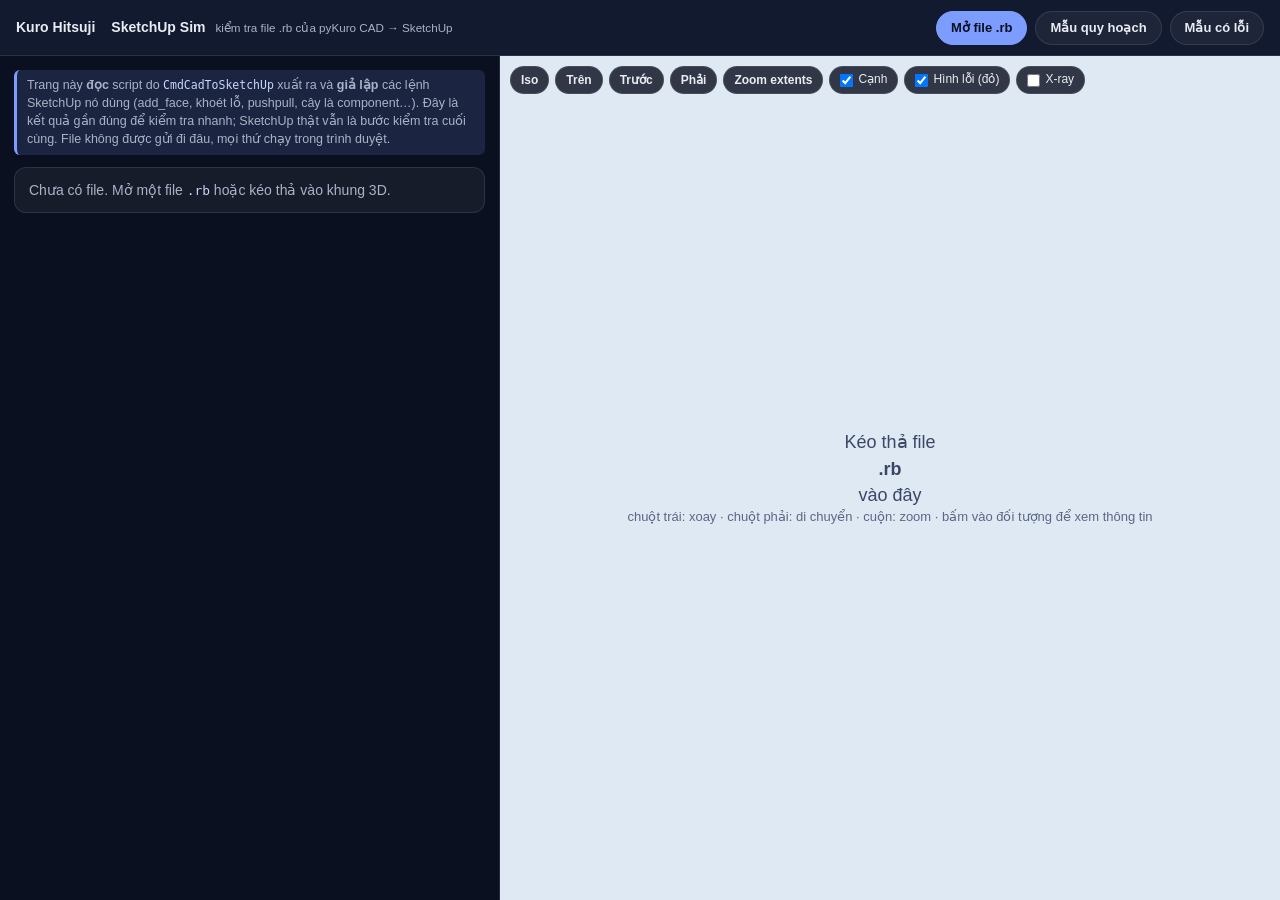
==== sketchup-sim/index.html @ 94a39471 "Add SketchUp Sim: offline checker for pyKuro CAD to SketchUp .rb scripts Static page at /sketchup-si" ====
<!DOCTYPE html>
<html lang="vi">
<head>
  <meta charset="UTF-8" />
  <meta name="viewport" content="width=device-width, initial-scale=1.0" />
  <title>SketchUp Sim | Kuro Hitsuji</title>
  <meta name="description" content="Kiểm tra file .rb do pyKuro CAD → SketchUp xuất ra mà không cần cài SketchUp: dựng thử mô hình 3D, so sánh số đối tượng theo tag và báo các hình SketchUp không dựng được." />
  <link rel="stylesheet" href="style.css" />
</head>
<body>
  <header class="topbar">
    <a class="brand" href="/index.html">Kuro Hitsuji</a>
    <span class="title">SketchUp Sim <small>kiểm tra file .rb của pyKuro CAD → SketchUp</small></span>
    <div class="actions">
      <label class="btn primary" for="file">Mở file .rb</label>
      <input id="file" type="file" accept=".rb,text/plain" hidden />
      <button class="btn" id="sample-ok" type="button">Mẫu quy hoạch</button>
      <button class="btn" id="sample-bad" type="button">Mẫu có lỗi</button>
    </div>
  </header>

  <div class="layout">
    <aside class="side" id="side">
      <p class="note">
        Trang này <b>đọc</b> script do <code>CmdCadToSketchUp</code> xuất ra và <b>giả lập</b> các lệnh SketchUp nó dùng
        (add_face, khoét lỗ, pushpull, cây là component…). Đây là kết quả gần đúng để kiểm tra nhanh;
        SketchUp thật vẫn là bước kiểm tra cuối cùng. File không được gửi đi đâu, mọi thứ chạy trong trình duyệt.
      </p>

      <section id="verdict" class="verdict empty">Chưa có file. Mở một file <code>.rb</code> hoặc kéo thả vào khung 3D.</section>

      <section class="panel" id="console-panel" hidden>
        <h2>Ruby Console (giả lập)</h2>
        <pre id="console"></pre>
      </section>

      <section class="panel" id="tags-panel" hidden>
        <h2>CAD xuất ra so với SketchUp dựng được</h2>
        <div class="table-wrap">
          <table class="tags">
            <thead>
              <tr><th></th><th>Tag / lớp CAD</th><th title="Số đối tượng script yêu cầu tạo (hình × dải cao độ, hoặc số cây)">CAD xuất</th><th title="Số đối tượng SketchUp sẽ tạo được">Dựng</th><th>Bỏ qua</th><th>Cao độ (m)</th><th>Diện tích (m²)</th></tr>
            </thead>
            <tbody id="tags"></tbody>
            <tfoot id="tags-total"></tfoot>
          </table>
        </div>
      </section>

      <section class="panel" id="issues-panel" hidden>
        <h2>Lỗi và cảnh báo <span id="issue-count"></span></h2>
        <div class="filters">
          <label><input type="checkbox" data-level="error" checked /> Lỗi</label>
          <label><input type="checkbox" data-level="warn" checked /> Cảnh báo</label>
          <label><input type="checkbox" data-level="info" /> Ghi chú</label>
        </div>
        <ol id="issues" class="issues"></ol>
      </section>

      <section class="panel" id="info-panel" hidden>
        <h2>Model Info</h2>
        <dl id="info" class="kv"></dl>
      </section>
    </aside>

    <main class="view" id="view">
      <div class="toolbar">
        <button class="btn sm" data-view="iso" type="button">Iso</button>
        <button class="btn sm" data-view="top" type="button">Trên</button>
        <button class="btn sm" data-view="front" type="button">Trước</button>
        <button class="btn sm" data-view="right" type="button">Phải</button>
        <button class="btn sm" id="zoom" type="button">Zoom extents</button>
        <label class="chk"><input type="checkbox" id="edges" checked /> Cạnh</label>
        <label class="chk"><input type="checkbox" id="failed" checked /> Hình lỗi (đỏ)</label>
        <label class="chk"><input type="checkbox" id="xray" /> X-ray</label>
      </div>
      <div id="selection" class="selection" hidden></div>
      <div id="drop" class="drop" hidden>Thả file .rb vào đây</div>
      <div id="empty" class="empty-view">Kéo thả file <b>.rb</b> vào đây<br /><small>chuột trái: xoay · chuột phải: di chuyển · cuộn: zoom · bấm vào đối tượng để xem thông tin</small></div>
    </main>
  </div>

  <script src="lib/three.min.js"></script>
  <script src="lib/OrbitControls.js"></script>
  <script src="rb-sim.js"></script>
  <script src="samples/samples.js"></script>
  <script src="viewer.js"></script>
</body>
</html>
---- sketchup-sim/style.css ----
/* SketchUp Sim - same palette as the site (assets/css/base.css), system fonts so the page works offline */
:root {
  --bg: #0b1020;
  --bg-soft: #121a2f;
  --panel: rgba(255, 255, 255, 0.05);
  --line: rgba(255, 255, 255, 0.1);
  --text: #e8ecf3;
  --muted: #a9b3c7;
  --brand: #7c9cff;
  --brand-soft: rgba(124, 156, 255, 0.15);
  --ok: #5eead4;
  --warn: #fbbf24;
  --err: #f87171;
  --font: Inter, "Segoe UI", Arial, sans-serif;
  --mono: "IBM Plex Mono", ui-monospace, Menlo, Consolas, monospace;
}
* { box-sizing: border-box; margin: 0; padding: 0; }
html, body { height: 100%; }
[hidden] { display: none !important; }
body { background: var(--bg); color: var(--text); font: 14px/1.45 var(--font); overflow: hidden; }
code { font-family: var(--mono); font-size: 0.92em; color: #c9d6ff; }
small { color: var(--muted); font-weight: 400; }

.topbar {
  height: 56px; display: flex; align-items: center; gap: 16px; padding: 0 16px;
  border-bottom: 1px solid var(--line); background: var(--bg-soft);
}
.brand { color: var(--text); font-weight: 800; text-decoration: none; white-space: nowrap; }
.title { font-weight: 700; white-space: nowrap; overflow: hidden; text-overflow: ellipsis; }
.title small { margin-left: 6px; }
.actions { margin-left: auto; display: flex; gap: 8px; }

.btn {
  display: inline-flex; align-items: center; height: 34px; padding: 0 14px; border-radius: 999px; cursor: pointer;
  border: 1px solid var(--line); background: var(--panel); color: var(--text); font: 600 13px var(--font); white-space: nowrap;
}
.btn:hover { border-color: var(--brand); }
.btn.primary { background: var(--brand); border-color: var(--brand); color: #0b1020; }
.btn.sm { height: 28px; padding: 0 10px; font-size: 12px; }

.layout { display: grid; grid-template-columns: minmax(380px, 500px) 1fr; height: calc(100% - 56px); }
.side { overflow-y: auto; padding: 14px; border-right: 1px solid var(--line); display: flex; flex-direction: column; gap: 12px; }
.note { color: var(--muted); font-size: 12.5px; border-left: 3px solid var(--brand); padding: 6px 10px; background: var(--brand-soft); border-radius: 6px; }

.verdict { padding: 12px 14px; border-radius: 12px; border: 1px solid var(--line); background: var(--panel); font-weight: 600; }
.verdict.empty { color: var(--muted); font-weight: 400; }
.verdict.ok { border-color: var(--ok); color: var(--ok); }
.verdict.warn { border-color: var(--warn); color: var(--warn); }
.verdict.err { border-color: var(--err); color: var(--err); }
.verdict small { display: block; margin-top: 4px; }

.panel { border: 1px solid var(--line); border-radius: 12px; background: var(--panel); padding: 10px 12px; }
.panel h2 { font-size: 13px; text-transform: uppercase; letter-spacing: 0.04em; color: var(--muted); margin-bottom: 8px; }
pre#console { font: 12px/1.5 var(--mono); white-space: pre-wrap; color: #d1fae5; background: #050814; padding: 8px 10px; border-radius: 8px; }

.table-wrap { overflow-x: auto; }
table.tags { width: 100%; border-collapse: collapse; font-size: 12.5px; }
.tags th { text-align: left; color: var(--muted); font-weight: 600; padding: 4px 6px; border-bottom: 1px solid var(--line); white-space: nowrap; }
.tags td { padding: 5px 6px; border-bottom: 1px solid var(--line); vertical-align: top; }
.tags td.num { text-align: right; font-variant-numeric: tabular-nums; white-space: nowrap; }
.tags tfoot td { font-weight: 700; border-bottom: 0; }
.tags .tagname { font-family: var(--mono); font-size: 12px; }
.tags .src { color: var(--muted); font-size: 11.5px; }
.tags .bad { color: var(--err); font-weight: 700; }
.tags .good { color: var(--ok); }
.tags tr.hidden-tag td:not(:first-child) { opacity: 0.45; }
.swatch { display: inline-block; width: 14px; height: 14px; border-radius: 3px; border: 1px solid rgba(255, 255, 255, 0.3); vertical-align: -2px; margin-right: 6px; }

.filters { display: flex; gap: 14px; margin-bottom: 6px; color: var(--muted); font-size: 12.5px; }
.issues { list-style: none; display: flex; flex-direction: column; gap: 6px; max-height: 340px; overflow-y: auto; }
.issues li { padding: 6px 8px; border-radius: 8px; background: rgba(0, 0, 0, 0.2); border-left: 3px solid var(--muted); font-size: 12.5px; cursor: default; }
.issues li.error { border-left-color: var(--err); }
.issues li.warn { border-left-color: var(--warn); }
.issues li.clickable { cursor: pointer; }
.issues li.clickable:hover { background: rgba(124, 156, 255, 0.12); }
.issues .ln { font-family: var(--mono); color: var(--muted); margin-right: 6px; }
.issues .code { display: block; margin-top: 3px; font: 11px var(--mono); color: var(--muted); white-space: nowrap; overflow: hidden; text-overflow: ellipsis; }
.issues .none { color: var(--ok); border-left-color: var(--ok); }

.kv { display: grid; grid-template-columns: auto 1fr; gap: 3px 12px; font-size: 12.5px; }
.kv dt { color: var(--muted); }
.kv dd { font-variant-numeric: tabular-nums; word-break: break-word; }

.view { position: relative; overflow: hidden; background: #dfe9f3; }
.view canvas { display: block; }
.toolbar {
  position: absolute; top: 10px; left: 10px; right: 10px; display: flex; flex-wrap: wrap; gap: 6px; align-items: center; z-index: 2;
}
.toolbar .btn { background: rgba(11, 16, 32, 0.82); }
.chk { display: inline-flex; gap: 5px; align-items: center; height: 28px; padding: 0 10px; border-radius: 999px; font-size: 12px; background: rgba(11, 16, 32, 0.82); border: 1px solid var(--line); cursor: pointer; }
.selection {
  position: absolute; left: 10px; bottom: 10px; max-width: min(420px, calc(100% - 20px)); z-index: 2; padding: 10px 12px; border-radius: 12px;
  background: rgba(11, 16, 32, 0.9); border: 1px solid var(--line); font-size: 12.5px;
}
.selection b { color: #c9d6ff; }
.drop {
  position: absolute; inset: 0; z-index: 5; display: grid; place-items: center; font-size: 22px; font-weight: 700; color: #0b1020;
  background: rgba(124, 156, 255, 0.45); border: 3px dashed #0b1020;
}
.empty-view { position: absolute; inset: 0; display: grid; place-content: center; text-align: center; color: #3b4766; font-size: 18px; pointer-events: none; }
.empty-view small { color: #5b6786; font-size: 13px; }

@media (max-width: 860px) {
  body { overflow: auto; }
  .topbar { height: auto; flex-wrap: wrap; padding: 10px 16px; }
  .title small { display: none; }
  .actions { margin-left: 0; flex-wrap: wrap; }
  .layout { display: flex; flex-direction: column-reverse; height: auto; }
  .view { height: 65vh; }
  .side { border-right: 0; overflow: visible; }
}
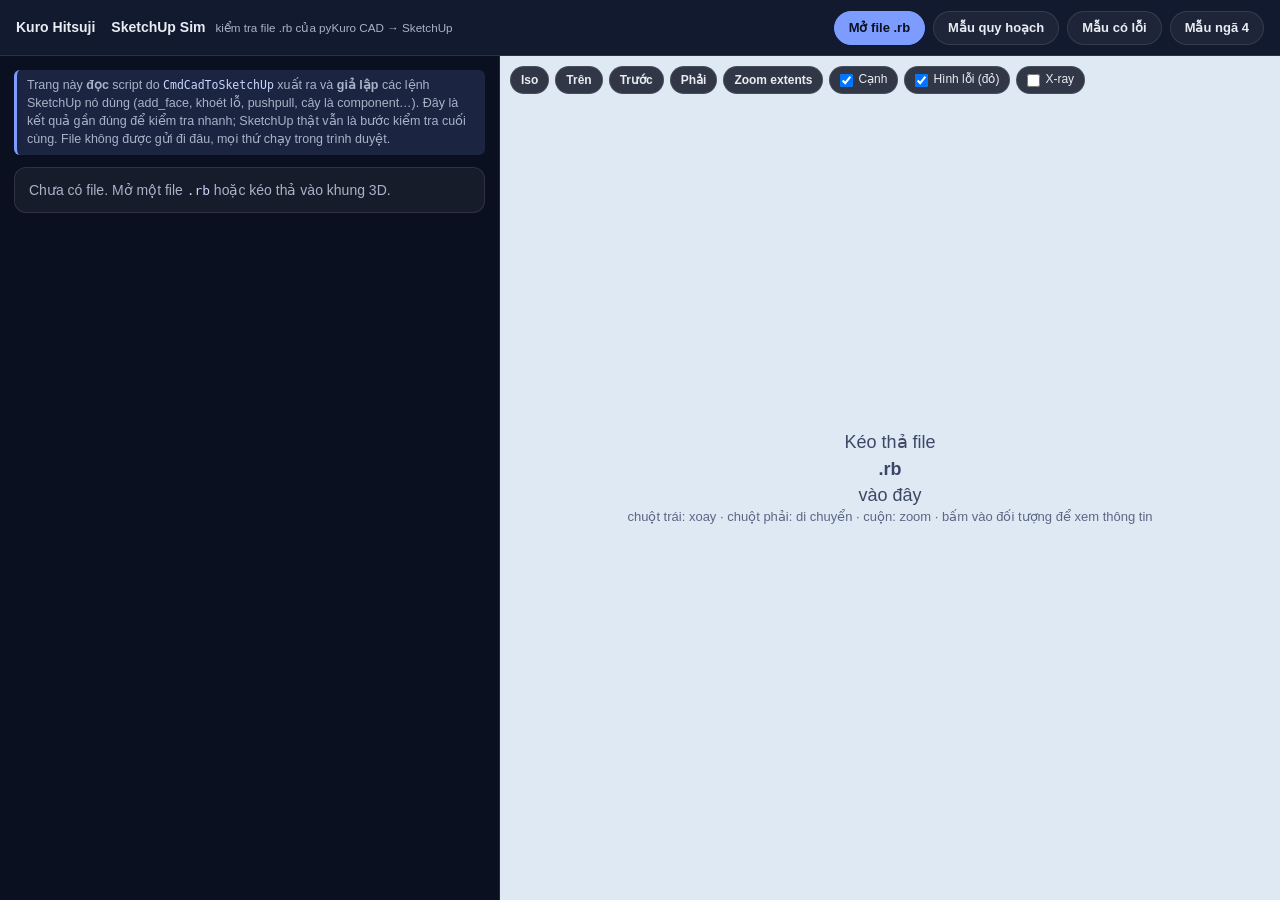
==== commit 88942c32: "SketchUp Sim: add 4-way intersection sample (fillets + chamfers) sample_nga4.rb is written by the re" ====
--- a/sketchup-sim/index.html
+++ b/sketchup-sim/index.html
@@ -16,6 +16,7 @@
       <input id="file" type="file" accept=".rb,text/plain" hidden />
       <button class="btn" id="sample-ok" type="button">Mẫu quy hoạch</button>
       <button class="btn" id="sample-bad" type="button">Mẫu có lỗi</button>
+      <button class="btn" id="sample-nga4" type="button" title="Ngã 4: mép đường bo góc (fillet), vỉa hè vát góc (chamfer)">Mẫu ngã 4</button>
     </div>
   </header>
 
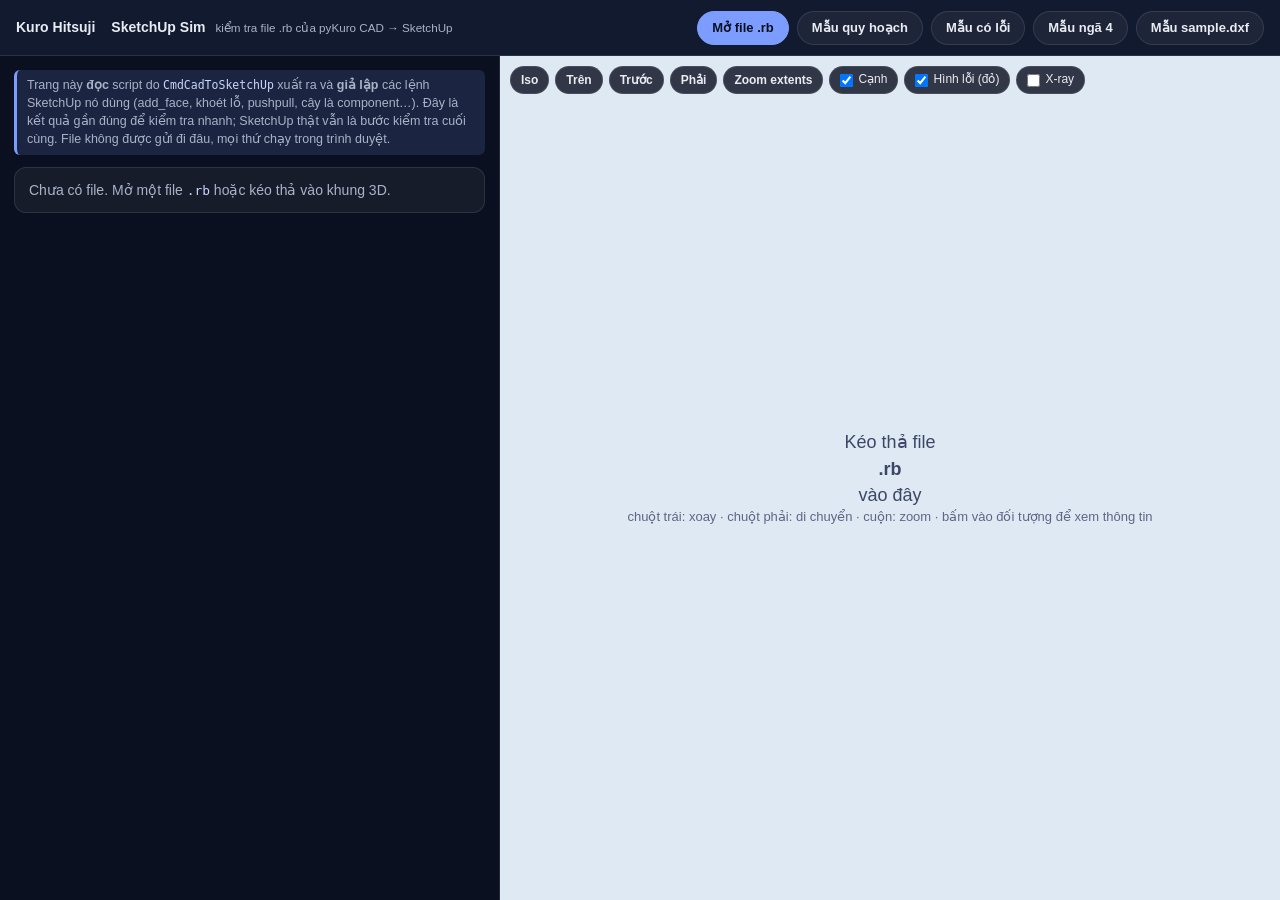
==== commit 965d088e: "SketchUp Sim: planning sample with filleted curbs and chamfered lots, sample.dxf sample The planning" ====
--- a/sketchup-sim/index.html
+++ b/sketchup-sim/index.html
@@ -17,6 +17,7 @@
       <button class="btn" id="sample-ok" type="button">Mẫu quy hoạch</button>
       <button class="btn" id="sample-bad" type="button">Mẫu có lỗi</button>
       <button class="btn" id="sample-nga4" type="button" title="Ngã 4: mép đường bo góc (fillet), vỉa hè vát góc (chamfer)">Mẫu ngã 4</button>
+      <button class="btn" id="sample-thuc" type="button" title="samples/sample.dxf: 3 cụm lô, bó vỉa bo góc R4.85 m, vỉa hè dạng hatch vành">Mẫu sample.dxf</button>
     </div>
   </header>
 
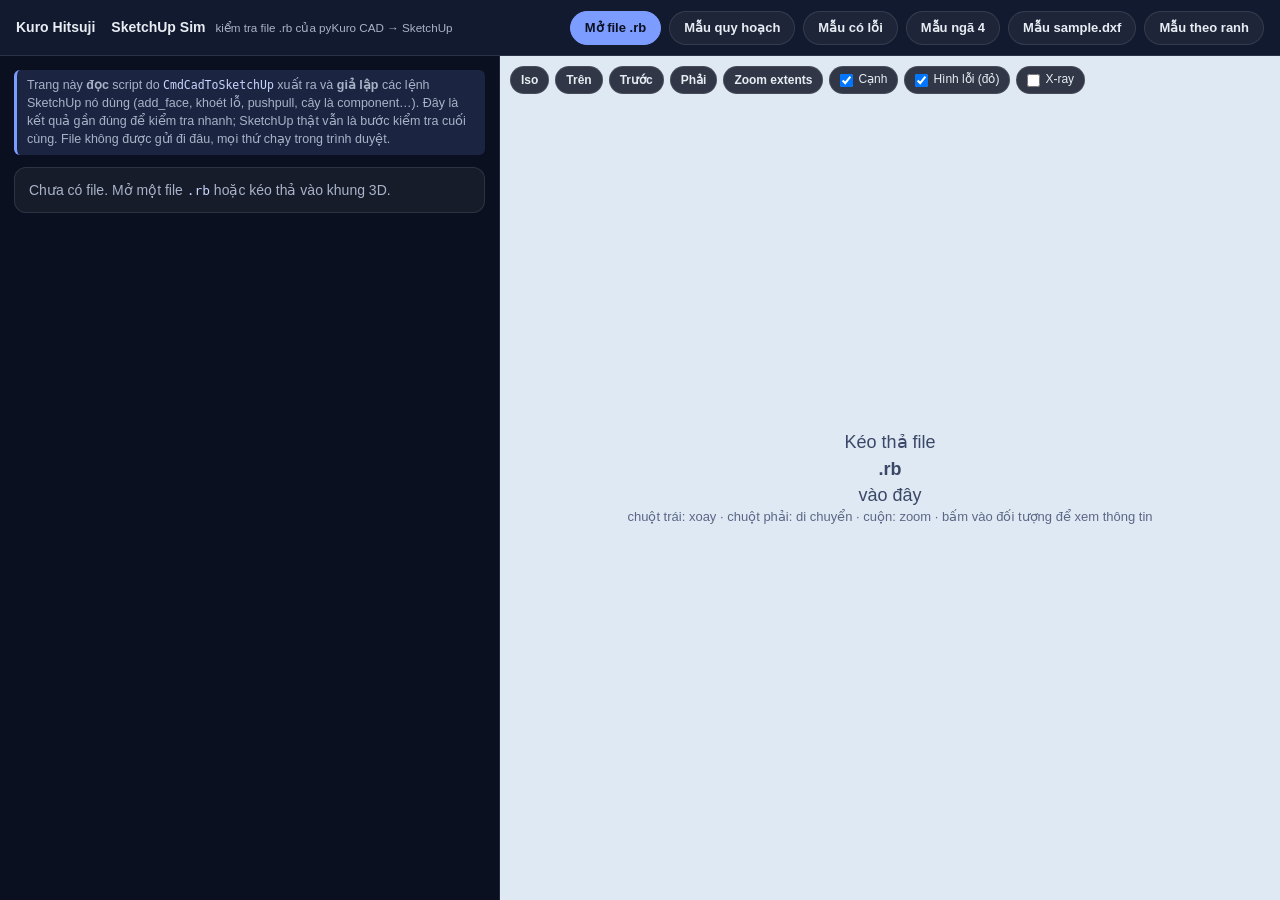
==== commit cb95a350: "SketchUp sim: masterplan sample, centre lines, crosswalks and park in the planning sample - "Mẫu the" ====
--- a/sketchup-sim/index.html
+++ b/sketchup-sim/index.html
@@ -18,6 +18,7 @@
       <button class="btn" id="sample-bad" type="button">Mẫu có lỗi</button>
       <button class="btn" id="sample-nga4" type="button" title="Ngã 4: mép đường bo góc (fillet), vỉa hè vát góc (chamfer)">Mẫu ngã 4</button>
       <button class="btn" id="sample-thuc" type="button" title="samples/sample.dxf: 3 cụm lô, bó vỉa bo góc R4.85 m, vỉa hè dạng hatch vành">Mẫu sample.dxf</button>
+      <button class="btn" id="sample-ranh" type="button" title="Mẫu theo ranh quy hoạch: khu đất ven sông, đường chéo, nhà liền kề lùi 2 m, công viên trung tâm, tim đường, vạch sang đường">Mẫu theo ranh</button>
     </div>
   </header>
 
